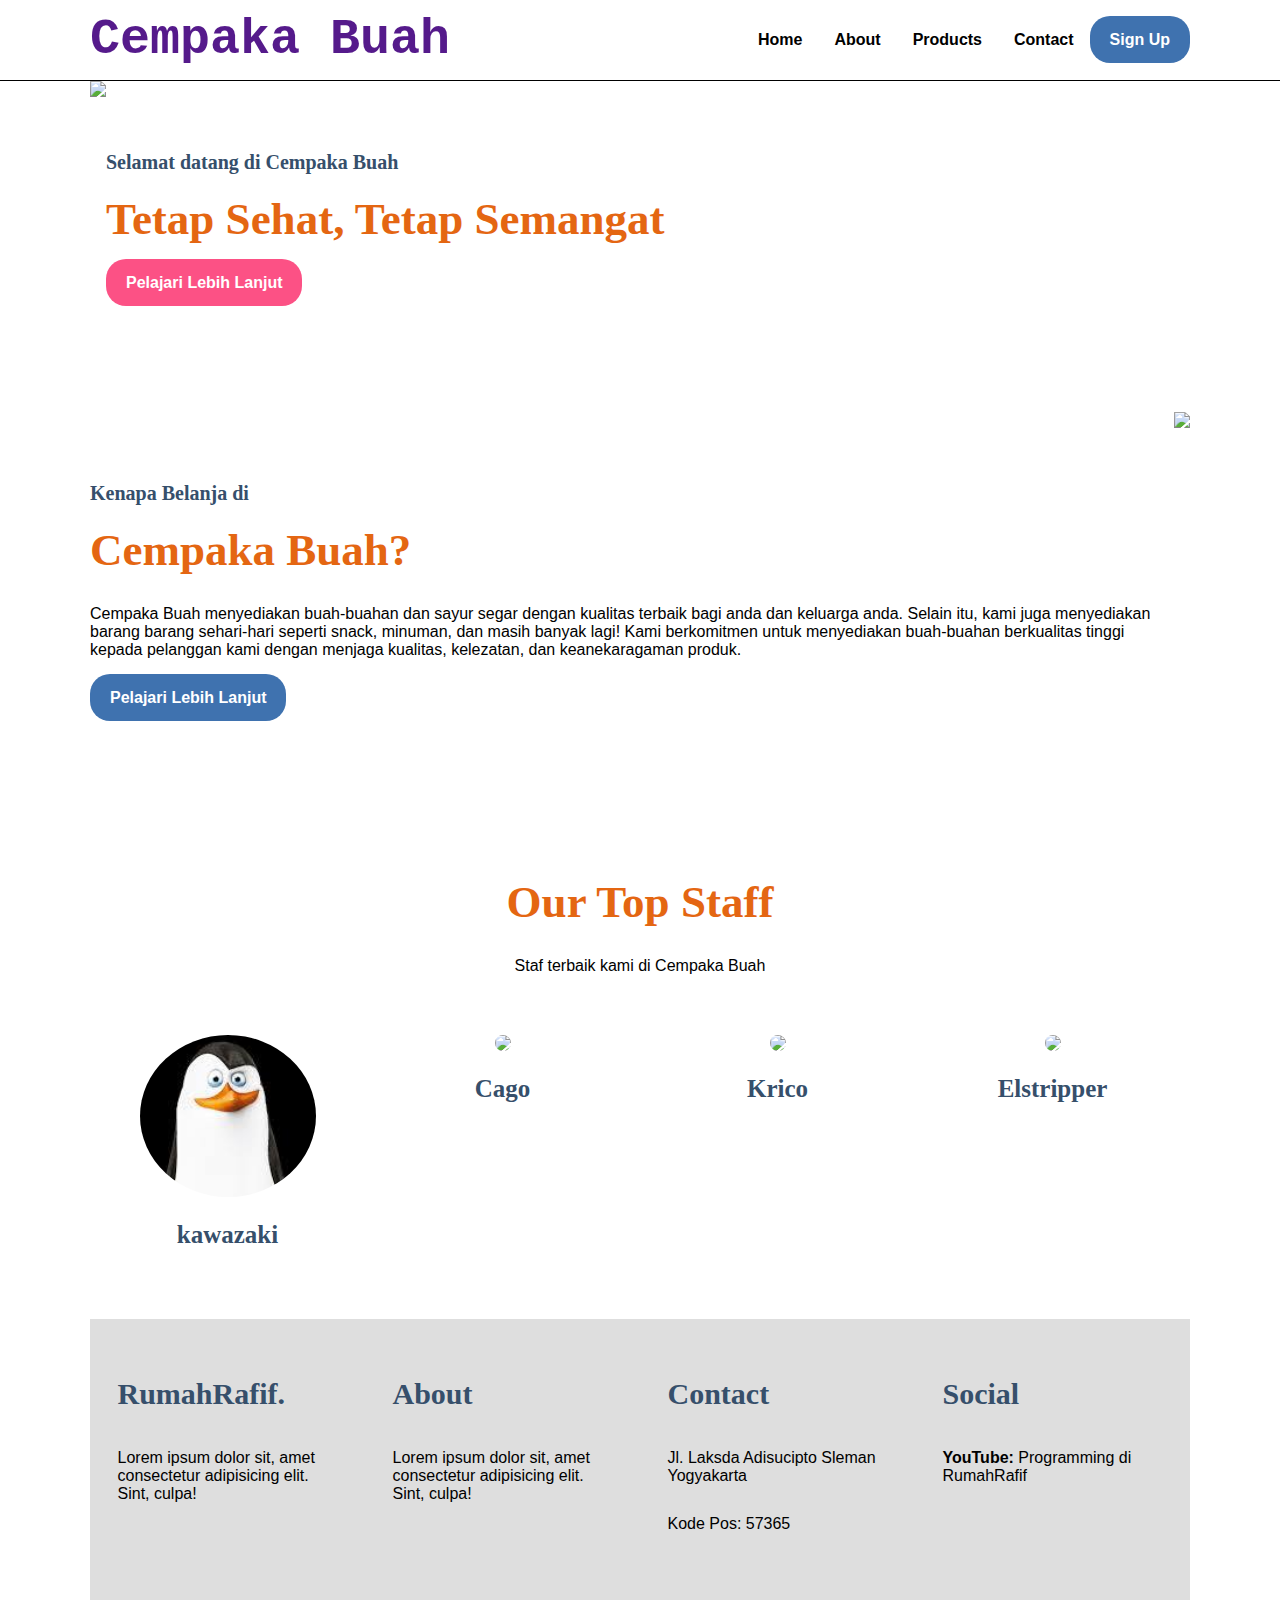
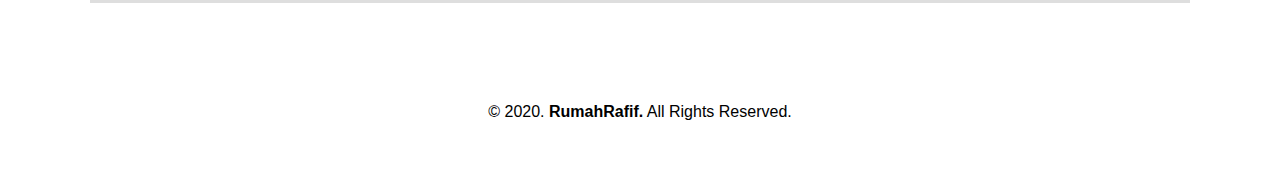
==== index.html @ abacc79c "first commit" ====
<!DOCTYPE html>
<html lang="en">
<head>
    <meta charset="UTF-8">
    <meta name="viewport" content="width=device-width, initial-scale=1.0">
    <title>BCempaka Buah</title>
    <link rel="shortcut icon" href="[data-uri]" type="image/x-icon">
    <link rel="stylesheet" href="style.css">
</head>
<body>
    <nav>
        <div class="wrapper">
            <div class="logo"><a href=''>Cempaka Buah</a></div>
            <div class="menu">
                <ul>
                    <li><a href="#home">Home</a></li>
                    <li><a href="#courses">About</a></li>
                    <li><a href="#tutors">Products</a></li>
                    
                    <li><a href="#contact">Contact</a></li>
                    <li><a href="" class="tbl-biru">Sign Up</a></li>
                </ul>
            </div>
        </div>
    </nav>
    <div class="wrapper">
        <!-- untuk home -->
        <section id="home">
            <img src="https://www.worldfarm.co.id/assets/uploads/files/bcfab-cempaka-buah.png"/>
            <div class="kolom">
                <p class="deskripsi">Selamat datang di Cempaka Buah</p>
                <h2>Tetap Sehat, Tetap Semangat</h2>
                
                <p><a href="" class="tbl-pink">Pelajari Lebih Lanjut</a></p>
            </div>
        </section>

        <!-- untuk courses -->
        <section id="courses">
            <div class="kolom">
                <p class="deskripsi">Kenapa Belanja di </p>
                <h2>Cempaka Buah?</h2>
                <p>Cempaka Buah menyediakan buah-buahan dan sayur segar dengan kualitas terbaik bagi anda dan keluarga anda.
                Selain itu, kami juga menyediakan barang barang sehari-hari seperti snack, minuman, dan masih banyak lagi! Kami berkomitmen untuk menyediakan buah-buahan berkualitas tinggi kepada pelanggan kami dengan menjaga kualitas, kelezatan, dan keanekaragaman produk.
                </p>
                <p><a href="" class="tbl-biru">Pelajari Lebih Lanjut</a></p>
            </div>
            <img src="https://i.pinimg.com/564x/26/08/cc/2608cc25bac24d92f376978d21247c32.jpg"/>
        </section>

        <!-- untuk tutors -->
        <section id="tutors">
            <div class="tengah">
                <div class="kolom">
                    
                    <h2>Our Top Staff</h2>
                    <p>Staf terbaik kami di Cempaka Buah </p>
                </div>

                <div class="tutor-list">
                    <div class="kartu-tutor">
                        <img src="[data-uri]"/>
                        <p>kawazaki</p>
                    </div>
                    <div class="kartu-tutor">
                        <img src="https://i.ytimg.com/vi/iILnIKx8mIg/sddefault.jpg"/>
                        <p>Cago</p>
                    </div>
                    <div class="kartu-tutor">
                        <img src="https://memeincase.com/wp-content/uploads/2023/11/IMG_4274-1024x683.png"/>
                        <p>Krico</p>
                    </div>
                    <div class="kartu-tutor">
                        <img src="https://encrypted-tbn0.gstatic.com/images?q=tbn:ANd9GcQ3Kc5q2D1mSOaWr4I7mhvTMDR8uhGjJ2m1Ag&usqp=CAU"/>
                        <p>Elstripper</p>
                    </div>
                </div>
            </div>
        </section>

        <!-- untuk partners -->
      
    <div id="contact">
        <div class="wrapper">
            <div class="footer">
                <div class="footer-section">
                    <h3>RumahRafif.</h3>
                    <p>Lorem ipsum dolor sit, amet consectetur adipisicing elit. Sint, culpa!</p>
                </div>
                <div class="footer-section">
                    <h3>About</h3>
                    <p>Lorem ipsum dolor sit, amet consectetur adipisicing elit. Sint, culpa!</p>
                </div>
                <div class="footer-section">
                    <h3>Contact</h3>
                    <p>Jl. Laksda Adisucipto Sleman Yogyakarta</p>
                    <p>Kode Pos: 57365</p>
                </div>
                <div class="footer-section">
                    <h3>Social</h3>
                    <p><b>YouTube: </b>Programming di RumahRafif</p>
                </div>
            </div>
        </div>
    </div>

    <div id="copyright">
        <div class="wrapper">
            &copy; 2020. <b>RumahRafif.</b> All Rights Reserved.
        </div>
    </div>
    
</body>
</html>
---- style.css ----
* {
    text-decoration: none;
    margin: 0px;
    padding: 0px;
}

body {
    margin: 0px;
    padding: 0px;
    font-family: 'Open Sans',sans-serif;
}

.wrapper {
    width: 1100px;
    margin: auto;
    position: relative;
}

.logo a {
    font-size: 50px;
    font-weight: 800;
    float: left;
    font-family: courier;
    color: rgb(241, 97, 7), 75, 54;
}

.menu {
    float: right;
}

nav {
    width: 100%;
    margin: auto;
    display: flex;
    line-height: 80px;
    position: sticky;
    position: -webkit-sticky; 
    top: 0;
    background: #FFFFFF;
    z-index: 1;
    border-bottom:1px solid #000000;
}

nav ul {
    list-style-type: none;
    margin: 0;
    padding: 0;
    overflow: hidden;
}

nav ul li {
    float: left;
}

nav ul li a {
    color: black;
    font-weight: bold;
    text-align: center;
    padding: 0px 16px 0px 16px;
    text-decoration: none;
}

nav ul li a:hover {
    text-decoration: underline;
}

section {
    margin: auto;
    display: flex;
    margin-bottom: 50px;
}

.kolom {
    margin-top: 50px;
    margin-bottom: 50px;
}

.kolom .deskripsi {
    font-size: 20px;
    font-weight: bold;
    font-family: 'comic sans ms';
    color: #364f6b;
}

h2 {
    font-family: 'comic sans ms';
    font-weight: 800;
    font-size: 45px;
    margin-bottom: 20px;
    color: #e46612;
    width: 100%;
    line-height: 50px;
}

a.tbl-biru {
    background: #3f72af;
    border-radius: 20px;
    margin-top: 20px;
    padding: 15px 20px 15px 20px;
    color: #FFFFFF;
    cursor: pointer;
    font-weight: bold;
}

a.tbl-biru:hover {
    background: #fc5185;
    text-decoration: none;
}

a.tbl-pink {
    background: #fc5185;
    border-radius: 20px;
    margin-top: 20px;
    padding: 15px 20px 15px 20px;
    color: #FFFFFF;
    cursor: pointer;
    font-weight: bold;
}

a.tbl-pink:hover {
    background: #3f72af;
    text-decoration: none;
}

p {
    margin: 10px 0px 10px 0px;
    padding: 10px 0px 10px 0px;
}

.tengah {
    text-align: center;
    width: 100%;
}

.tutor-list {
    width: 100%;
    position: relative;
    display: flex;
    flex-wrap: wrap;
}

.kartu-tutor {
    width: 20%;
    margin: 0 auto;
}

.kartu-tutor img {
    width: 80%;
    border-radius: 50%;
}

.kartu-tutor p {
    font-family: 'comic sans ms';
    font-weight: 800;
    font-size: 25px;
    text-align: center;
    color: #364f6b;
}

.partner-list {
    width: 100%;
    position: relative;
    display: flex;
    flex-wrap: wrap;
}

.kartu-partner {
    width: 20%;
    margin: 0 auto;
}

.kartu-partner img {
    width: 150px;
    border-radius: 50%;
}

#contact {
    background: #dedede;
    padding:50px 0px 50px 0px;
}

.footer {
    width: 100%;
    position: relative;
    display: flex;
    flex-wrap: wrap;
    margin: auto;
}

.footer-section {
    width: 20%;
    margin: 0 auto;
}

h3 {
    font-family: 'comic sans ms';
    font-weight: 800;
    font-size: 30px;
    margin-bottom: 20px;
    color: #364f6b;
    width: 100%;
    line-height: 50px;
}

#copyright {
    text-align: center;
    width: 100%;
    padding: 50px 0px 50px 0px;
    margin-top: 50px;
}

@media screen and (max-width: 991.98px) {
    .wrapper {
        width: 90%;
    }

    .logo a {
        display: block;
        width: 100%;
        text-align: center;
    }

    nav .menu {
        width: 100%;
        margin: 0;
    }

    nav .menu ul {
        text-align: center;
        margin: auto;
        line-height: 60px;
    }

    nav .menu ul li {
        display: inline-block;
        float: none;
    }

    section {
        display: block;
    }

    section img {
        display: block;
        width: 100%;
        height: auto;
    }

    .kartu-tutor {
        width: 50%;
    }

    .kartu-partner {
        width: 50%;
    }
}
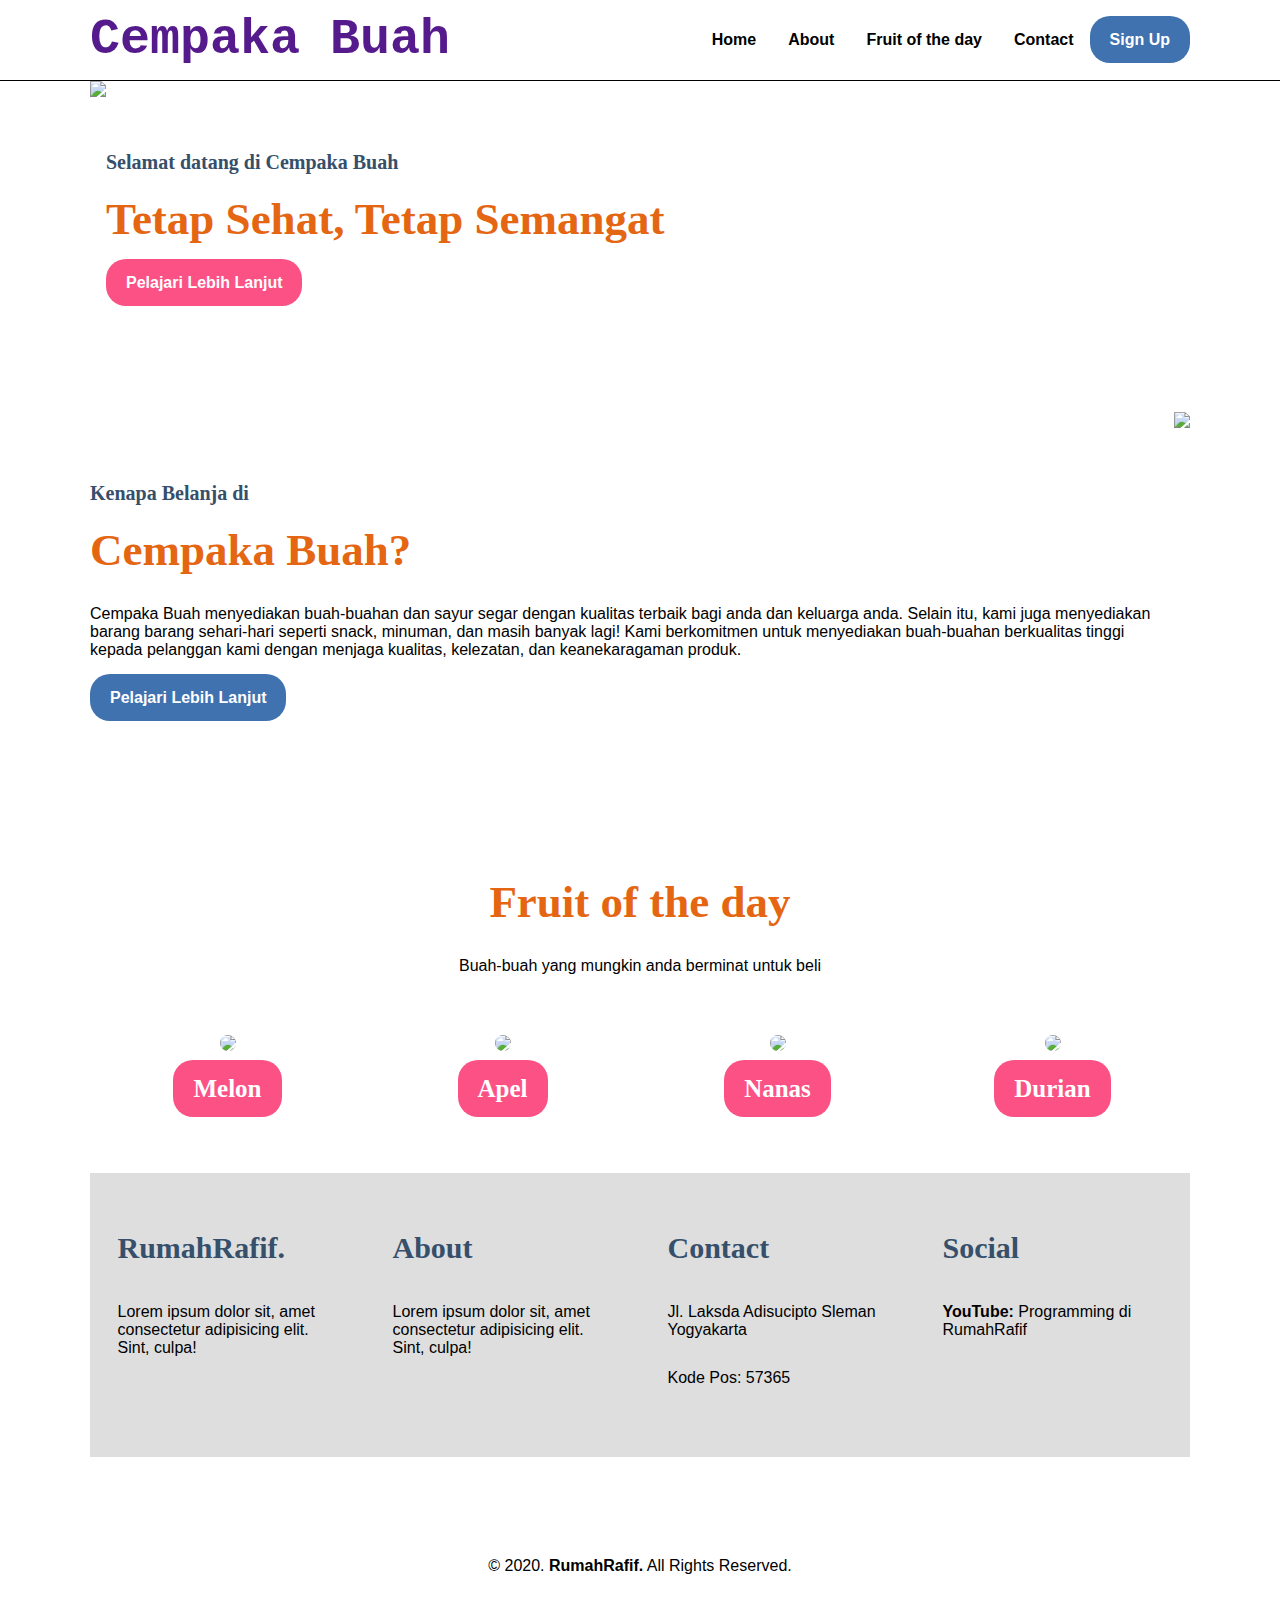
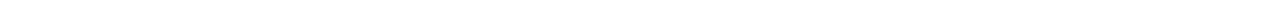
==== commit e8054041: "update style" ====
--- a/index.html
+++ b/index.html
@@ -3,7 +3,7 @@
 <head>
     <meta charset="UTF-8">
     <meta name="viewport" content="width=device-width, initial-scale=1.0">
-    <title>BCempaka Buah</title>
+    <title>Cempaka Buah</title>
     <link rel="shortcut icon" href="[data-uri]" type="image/x-icon">
     <link rel="stylesheet" href="style.css">
 </head>
@@ -15,7 +15,7 @@
                 <ul>
                     <li><a href="#home">Home</a></li>
                     <li><a href="#courses">About</a></li>
-                    <li><a href="#tutors">Products</a></li>
+                    <li><a href="#tutors">Fruit of the day</a></li>
                     
                     <li><a href="#contact">Contact</a></li>
                     <li><a href="" class="tbl-biru">Sign Up</a></li>
@@ -53,26 +53,26 @@
             <div class="tengah">
                 <div class="kolom">
                     
-                    <h2>Our Top Staff</h2>
-                    <p>Staf terbaik kami di Cempaka Buah </p>
+                    <h2>Fruit of the day</h2>
+                    <p>Buah-buah yang mungkin anda berminat untuk beli </p>
                 </div>
 
                 <div class="tutor-list">
                     <div class="kartu-tutor">
-                        <img src="[data-uri]"/>
-                        <p>kawazaki</p>
+                        <img src="https://images.tokopedia.net/img/cache/700/VqbcmM/2021/12/20/42b6b37e-f57e-440d-87c7-8158e8de167c.jpg"/>
+                        <p><a href="melon.html" class="tbl-pink">Melon</a></p>
                     </div>
                     <div class="kartu-tutor">
-                        <img src="https://i.ytimg.com/vi/iILnIKx8mIg/sddefault.jpg"/>
-                        <p>Cago</p>
+                        <img src="https://images.tokopedia.net/img/cache/700/VqbcmM/2023/3/4/24b130d9-2bca-481d-b8d1-3268a3fd3197.png"/>
+                        <p><a href="Apel.html" class="tbl-pink">Apel</a></p>
                     </div>
                     <div class="kartu-tutor">
-                        <img src="https://memeincase.com/wp-content/uploads/2023/11/IMG_4274-1024x683.png"/>
-                        <p>Krico</p>
+                        <img src="https://images.tokopedia.net/img/cache/700/VqbcmM/2020/6/3/8d82d103-1f76-4b85-a83a-79d84facf39b.png"/>
+                        <p><a href="Nanas.html" class="tbl-pink">Nanas</a></p>
                     </div>
                     <div class="kartu-tutor">
-                        <img src="https://encrypted-tbn0.gstatic.com/images?q=tbn:ANd9GcQ3Kc5q2D1mSOaWr4I7mhvTMDR8uhGjJ2m1Ag&usqp=CAU"/>
-                        <p>Elstripper</p>
+                        <img src="https://images.tokopedia.net/img/cache/700/VqbcmM/2023/7/1/1ed3df29-87ae-4463-b955-c816b130cdd5.jpg"/>
+                        <p><a href="Durian.html" class="tbl-pink">Durian</a></p>
                     </div>
                 </div>
             </div>
--- a/style.css
+++ b/style.css
@@ -253,4 +253,121 @@
     .kartu-partner {
         width: 50%;
     }
-}+}
+.illustration-img {
+    margin: 0px;
+    width: 800px;
+  }
+  
+  .contact {
+    display: inline-block;
+    margin: 10px 30px;
+    text-align: center;
+  }
+  
+  .profile-contact-img {
+    width: 200px;
+  }
+  
+  .form-container {
+    display: flex;
+    justify-content: center;
+    flex-direction: column;
+  }
+  
+  .input-container {
+    display: flex;
+    justify-content: center;
+    align-items: flex-start;
+  }
+  
+  .icon {
+    margin-right: 6px;
+  }
+  
+  .fa-user,
+  .fa-map-marker-alt,
+  .fa-envelope-open,
+  .fa-comment {
+    font-size: 27px;
+  }
+  
+  .form-label {
+    position: absolute;
+    left: 10px;
+    top: 10px;
+  }
+  
+  .form-input {
+    position: relative;
+    width: 100%;
+    border-bottom: 1px solid grey;
+    outline: none;
+    height: 48px;
+    margin-bottom: 15px;
+    padding: 0;
+  }
+  
+  .input-item {
+    position: absolute;
+    top: 0;
+    left: 0;
+    border-style: none;
+    outline: none;
+    background-color: transparent;
+    padding: 0;
+    margin: 0;
+    font-size: 15px;
+    height: 100%;
+  }
+  
+  .textarea-container {
+    display: flex;
+    justify-content: center;
+  }
+  
+  .form-textarea {
+    position: relative;
+  }
+  
+  .textarea {
+    border-style: none;
+    border-bottom: 1px solid grey;
+    outline: none;
+    margin-top: 10px;
+  }
+  
+  .submit {
+    border-style: none;
+    border-radius: 25px;
+    color: aliceblue;
+    background-color: rgb(38, 70, 83);
+    margin: 5px;
+    cursor: pointer;
+  }
+  
+  .input-item:focus + .form-label {
+    top: -5px;
+    left: -2px;
+    font-size: 10px;
+  }
+  
+  .textarea:focus + .form-label {
+    top: -5px;
+    left: -2px;
+    font-size: 10px;
+  }
+  
+  .input-item:not(:placeholder-shown).input-item:not(:focus) + .form-label {
+    top: -2px;
+    left: -2px;
+    font-size: 10px;
+    color: rgb(138, 130, 130);
+  }
+  
+  .textarea:not(:placeholder-shown).textarea:not(:focus) + .form-label {
+    top: -2px;
+    left: -2px;
+    font-size: 10px;
+    color: rgb(138, 130, 130);
+  }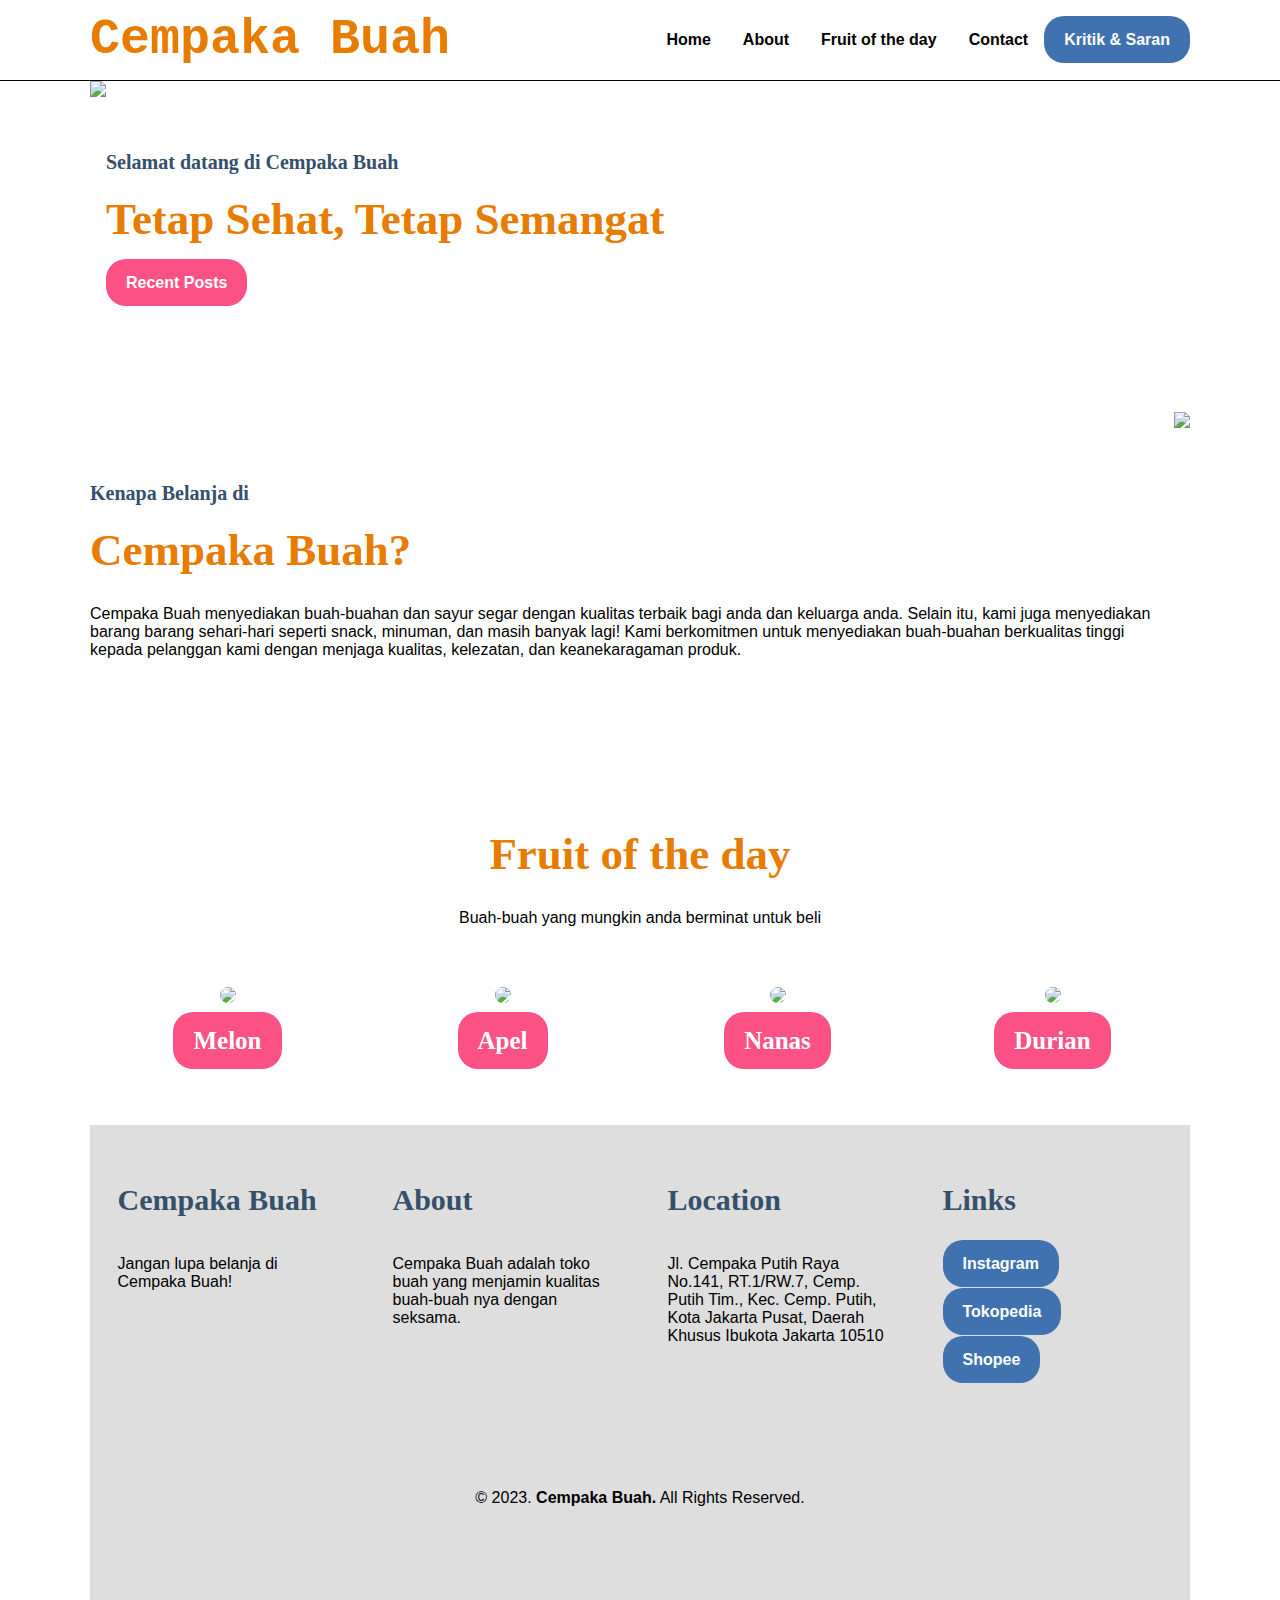
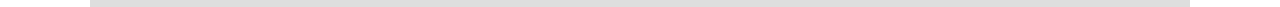
==== commit c19b58f7: "first commit" ====
--- a/index.html
+++ b/index.html
@@ -1,11 +1,14 @@
 <!DOCTYPE html>
 <html lang="en">
 <head>
+    
     <meta charset="UTF-8">
     <meta name="viewport" content="width=device-width, initial-scale=1.0">
     <title>Cempaka Buah</title>
-    <link rel="shortcut icon" href="[data-uri]" type="image/x-icon">
+    <link rel="shortcut icon" href="https://yt3.googleusercontent.com/ytc/APkrFKaehCAdAxqMkZAIanvOS0O0AD_XQAyg_LNvH7IP=s900-c-k-c0x00ffffff-no-rj" type="image/x-icon">
     <link rel="stylesheet" href="style.css">
+    
+    
 </head>
 <body>
     <nav>
@@ -18,7 +21,7 @@
                     <li><a href="#tutors">Fruit of the day</a></li>
                     
                     <li><a href="#contact">Contact</a></li>
-                    <li><a href="" class="tbl-biru">Sign Up</a></li>
+                    <li><a href="" class="tbl-biru">Kritik & Saran</a></li>
                 </ul>
             </div>
         </div>
@@ -31,7 +34,7 @@
                 <p class="deskripsi">Selamat datang di Cempaka Buah</p>
                 <h2>Tetap Sehat, Tetap Semangat</h2>
                 
-                <p><a href="" class="tbl-pink">Pelajari Lebih Lanjut</a></p>
+                <p><a href="#tutors" class="tbl-pink">Recent Posts</a></p>
             </div>
         </section>
 
@@ -43,7 +46,7 @@
                 <p>Cempaka Buah menyediakan buah-buahan dan sayur segar dengan kualitas terbaik bagi anda dan keluarga anda.
                 Selain itu, kami juga menyediakan barang barang sehari-hari seperti snack, minuman, dan masih banyak lagi! Kami berkomitmen untuk menyediakan buah-buahan berkualitas tinggi kepada pelanggan kami dengan menjaga kualitas, kelezatan, dan keanekaragaman produk.
                 </p>
-                <p><a href="" class="tbl-biru">Pelajari Lebih Lanjut</a></p>
+           
             </div>
             <img src="https://i.pinimg.com/564x/26/08/cc/2608cc25bac24d92f376978d21247c32.jpg"/>
         </section>
@@ -84,29 +87,31 @@
         <div class="wrapper">
             <div class="footer">
                 <div class="footer-section">
-                    <h3>RumahRafif.</h3>
-                    <p>Lorem ipsum dolor sit, amet consectetur adipisicing elit. Sint, culpa!</p>
+                    <h3>Cempaka Buah</h3>
+                    <p>Jangan lupa belanja di Cempaka Buah!</p>
                 </div>
                 <div class="footer-section">
                     <h3>About</h3>
-                    <p>Lorem ipsum dolor sit, amet consectetur adipisicing elit. Sint, culpa!</p>
+                    <p>Cempaka Buah adalah toko buah yang menjamin kualitas buah-buah nya dengan seksama.</p>
                 </div>
                 <div class="footer-section">
-                    <h3>Contact</h3>
-                    <p>Jl. Laksda Adisucipto Sleman Yogyakarta</p>
-                    <p>Kode Pos: 57365</p>
+                    <h3>Location</h3>
+                    
+                    <P>Jl. Cempaka Putih Raya No.141, RT.1/RW.7, Cemp. Putih Tim., Kec. Cemp. Putih, Kota Jakarta Pusat, Daerah Khusus Ibukota Jakarta 10510</P>
                 </div>
                 <div class="footer-section">
-                    <h3>Social</h3>
-                    <p><b>YouTube: </b>Programming di RumahRafif</p>
-                </div>
+                    <h3>Links</h3>
+                   
+                    <p><a href="https://www.instagram.com/cempakabuah/" class="tbl-biru">Instagram</a></p>
+                    <p><a href="https://www.tokopedia.com/cempakabuah" class="tbl-biru"> Tokopedia</a></p>
+                    <p><a href="https://shopee.co.id/cempakabuah" class="tbl-biru"> Shopee</a></p>
             </div>
         </div>
     </div>
 
     <div id="copyright">
         <div class="wrapper">
-            &copy; 2020. <b>RumahRafif.</b> All Rights Reserved.
+            &copy; 2023. <b>Cempaka Buah.</b> All Rights Reserved.
         </div>
     </div>
     
--- a/style.css
+++ b/style.css
@@ -21,7 +21,7 @@
     font-weight: 800;
     float: left;
     font-family: courier;
-    color: rgb(241, 97, 7), 75, 54;
+    color: #e77c01;
 }
 
 .menu {
@@ -87,7 +87,7 @@
     font-weight: 800;
     font-size: 45px;
     margin-bottom: 20px;
-    color: #e46612;
+    color: #e77c01;
     width: 100%;
     line-height: 50px;
 }
@@ -254,120 +254,4 @@
         width: 50%;
     }
 }
-.illustration-img {
-    margin: 0px;
-    width: 800px;
-  }
-  
-  .contact {
-    display: inline-block;
-    margin: 10px 30px;
-    text-align: center;
-  }
-  
-  .profile-contact-img {
-    width: 200px;
-  }
-  
-  .form-container {
-    display: flex;
-    justify-content: center;
-    flex-direction: column;
-  }
-  
-  .input-container {
-    display: flex;
-    justify-content: center;
-    align-items: flex-start;
-  }
-  
-  .icon {
-    margin-right: 6px;
-  }
-  
-  .fa-user,
-  .fa-map-marker-alt,
-  .fa-envelope-open,
-  .fa-comment {
-    font-size: 27px;
-  }
-  
-  .form-label {
-    position: absolute;
-    left: 10px;
-    top: 10px;
-  }
-  
-  .form-input {
-    position: relative;
-    width: 100%;
-    border-bottom: 1px solid grey;
-    outline: none;
-    height: 48px;
-    margin-bottom: 15px;
-    padding: 0;
-  }
-  
-  .input-item {
-    position: absolute;
-    top: 0;
-    left: 0;
-    border-style: none;
-    outline: none;
-    background-color: transparent;
-    padding: 0;
-    margin: 0;
-    font-size: 15px;
-    height: 100%;
-  }
-  
-  .textarea-container {
-    display: flex;
-    justify-content: center;
-  }
-  
-  .form-textarea {
-    position: relative;
-  }
-  
-  .textarea {
-    border-style: none;
-    border-bottom: 1px solid grey;
-    outline: none;
-    margin-top: 10px;
-  }
-  
-  .submit {
-    border-style: none;
-    border-radius: 25px;
-    color: aliceblue;
-    background-color: rgb(38, 70, 83);
-    margin: 5px;
-    cursor: pointer;
-  }
-  
-  .input-item:focus + .form-label {
-    top: -5px;
-    left: -2px;
-    font-size: 10px;
-  }
-  
-  .textarea:focus + .form-label {
-    top: -5px;
-    left: -2px;
-    font-size: 10px;
-  }
-  
-  .input-item:not(:placeholder-shown).input-item:not(:focus) + .form-label {
-    top: -2px;
-    left: -2px;
-    font-size: 10px;
-    color: rgb(138, 130, 130);
-  }
-  
-  .textarea:not(:placeholder-shown).textarea:not(:focus) + .form-label {
-    top: -2px;
-    left: -2px;
-    font-size: 10px;
-    color: rgb(138, 130, 130);
-  }+
